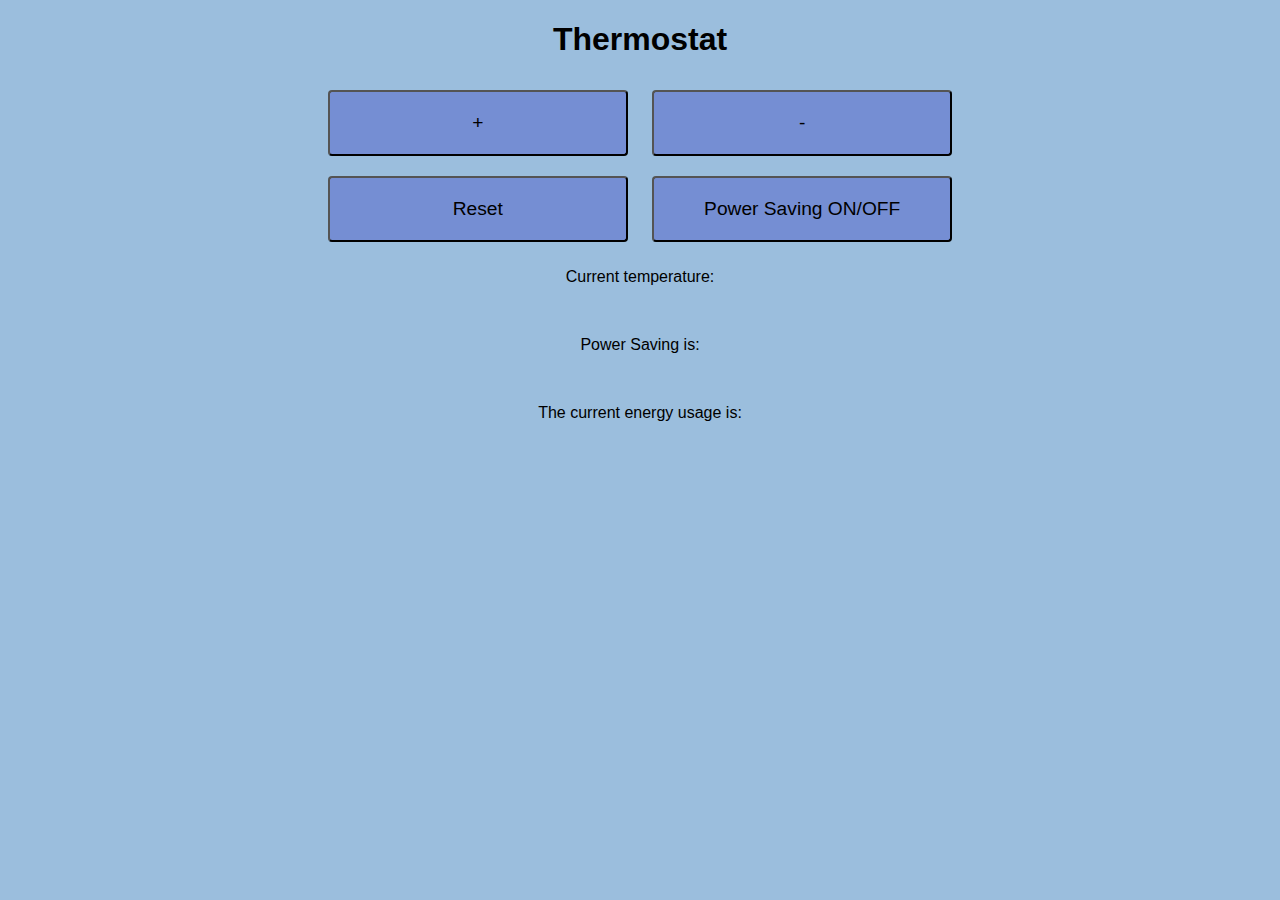
==== index.html @ f43bd72b "added styling" ====
<!DOCTYPE html>
<html>
  <head>
    <title>Thermostat</title>
    <link rel="stylesheet" type="text/css" href="thermostat.css">
  </head>
  <body>
    <h1>
      Thermostat
    </h1>
    <section>
        <p>
            <div class="buttons">
                <button id="temperature-up">+</button>
                <button id="temperature-down">-</button>
                <br>
                <button id="temperature-reset">Reset</button>
                <button id="power-saving">Power Saving ON/OFF</button>
            </div>

            <div class="display">
                <p> Current temperature:</p>
                <br>
                <p> Power Saving is:</p>
                <br>
                <p> The current energy usage is:</p>
                <br>
            </div>
        </p>
    </section>



    <script src="js/thermostat.js"></script>
  </body>
</html>
---- thermostat.css ----
body {
    background-color: rgb(155, 190, 221);
    font-family: "Montserrat", "Open Sans", Helvetica, Arial, sans-serif;
    text-align: center;
    position: relative;
}

button {
    display: inline-block;
    border-radius: 4px;  
    background-color: #758ed3;  
    text-align: center;  
    padding: 20px;  
    width: 300px;  
    transition: all 0.5s;  
    cursor: pointer;  
    font-size: 1.2rem;
    margin: 10px;
}

.display {
    color: black;
}
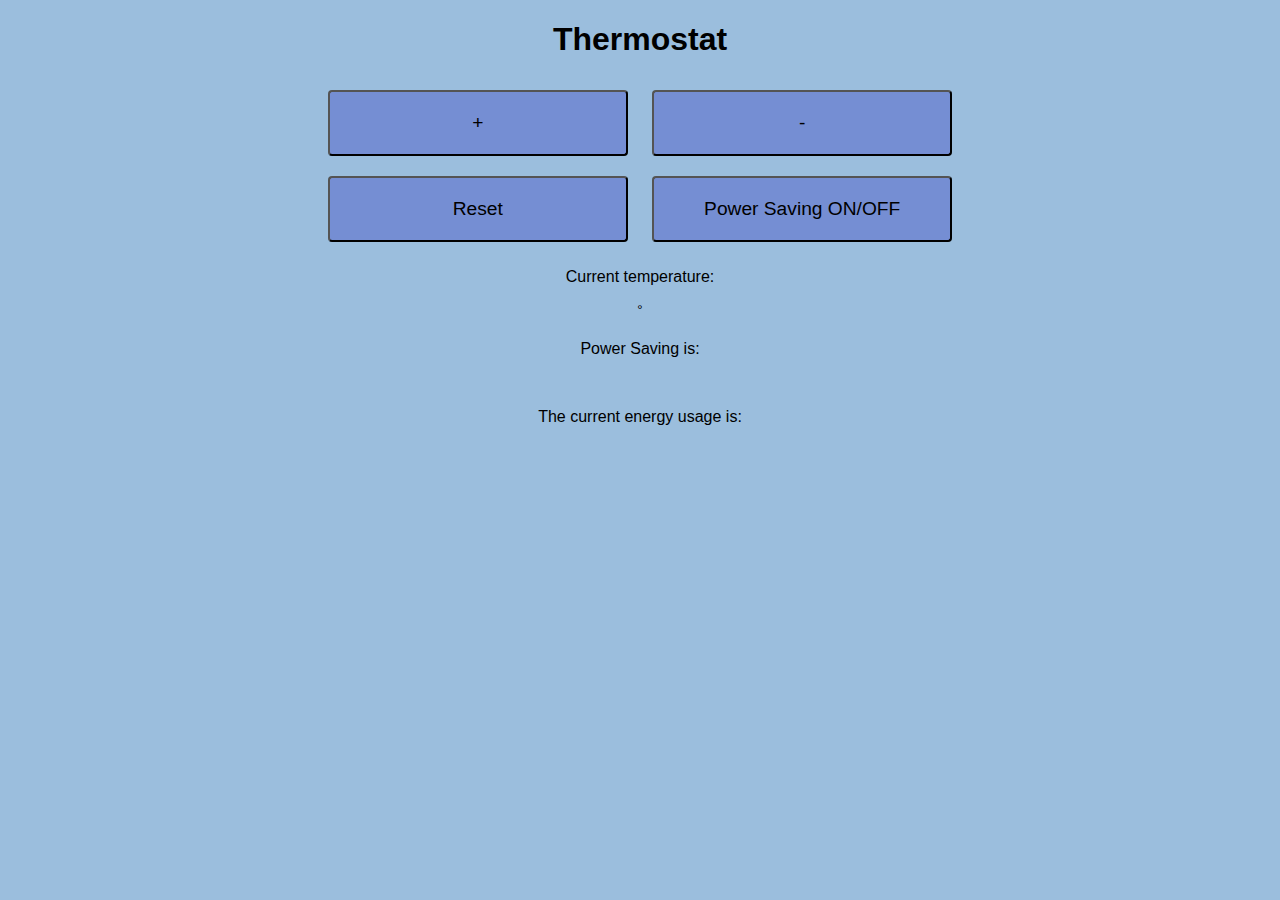
==== commit a097dcb3: "started with UI" ====
--- a/index.html
+++ b/index.html
@@ -2,7 +2,13 @@
 <html>
   <head>
     <title>Thermostat</title>
+    <script
+        src="https://code.jquery.com/jquery-3.4.1.min.js"
+        integrity="sha256-CSXorXvZcTkaix6Yvo6HppcZGetbYMGWSFlBw8HfCJo="
+        crossorigin="anonymous"></script>
     <link rel="stylesheet" type="text/css" href="thermostat.css">
+    <script src="src/Thermostat.js"></script>
+    <script src="src/interface.js"></script>
   </head>
   <body>
     <h1>
@@ -20,18 +26,16 @@
 
             <div class="display">
                 <p> Current temperature:</p>
-                <br>
+                <span id="tempValue"></span><sup>&deg;</sup>
                 <p> Power Saving is:</p>
                 <br>
                 <p> The current energy usage is:</p>
                 <br>
             </div>
+
+        <p id="api"> </p>
         </p>
     </section>
-
-
-
-    <script src="js/thermostat.js"></script>
   </body>
 </html>
 
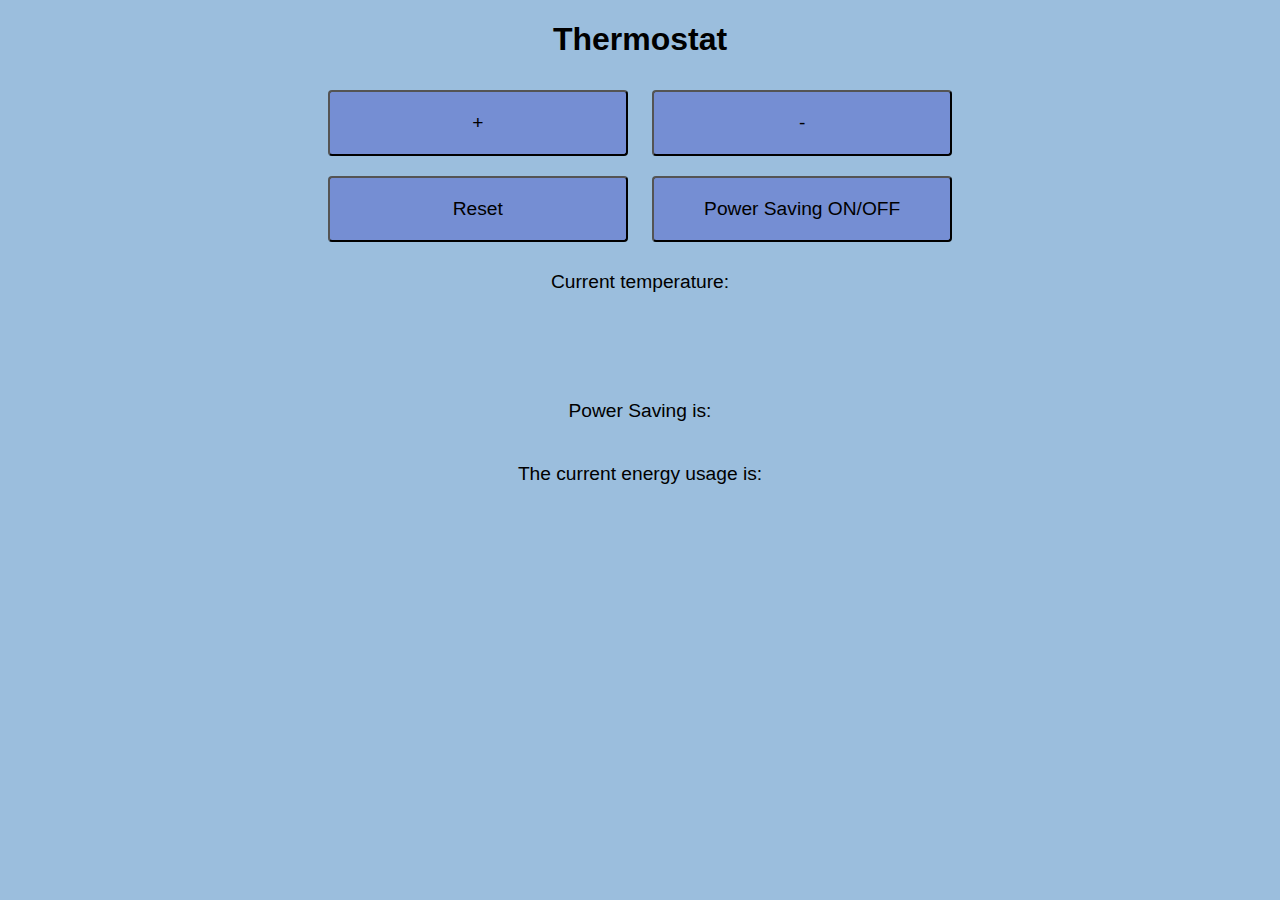
==== commit 41224153: "implemented jQuey steps" ====
--- a/index.html
+++ b/index.html
@@ -21,19 +21,22 @@
                 <button id="temperature-down">-</button>
                 <br>
                 <button id="temperature-reset">Reset</button>
-                <button id="power-saving">Power Saving ON/OFF</button>
+                <button id="power-saving-switch">Power Saving ON/OFF</button>
             </div>
 
             <div class="display">
                 <p> Current temperature:</p>
-                <span id="tempValue"></span><sup>&deg;</sup>
-                <p> Power Saving is:</p>
+                <span id="tempValue"></span>
+                <br>
+                <br>
+                <span> Power Saving is: </span><span id="power-saving"></span>
+                <br>
                 <br>
                 <p> The current energy usage is:</p>
+                <span id="energy-usage"> </span>
+                <br>
                 <br>
             </div>
-
-        <p id="api"> </p>
         </p>
     </section>
   </body>
--- a/thermostat.css
+++ b/thermostat.css
@@ -20,4 +20,27 @@
 
 .display {
     color: black;
-}+    font-size: 1.2rem;
+}
+
+.low-usage {
+    color: green;
+  }
+  
+.high-usage {
+    color: red;
+}
+
+.psmOn {
+    background-color: green;
+}
+
+.psmOff {
+    background-color: red;
+}
+
+#tempValue {
+    font-size: 3em;
+}
+
+
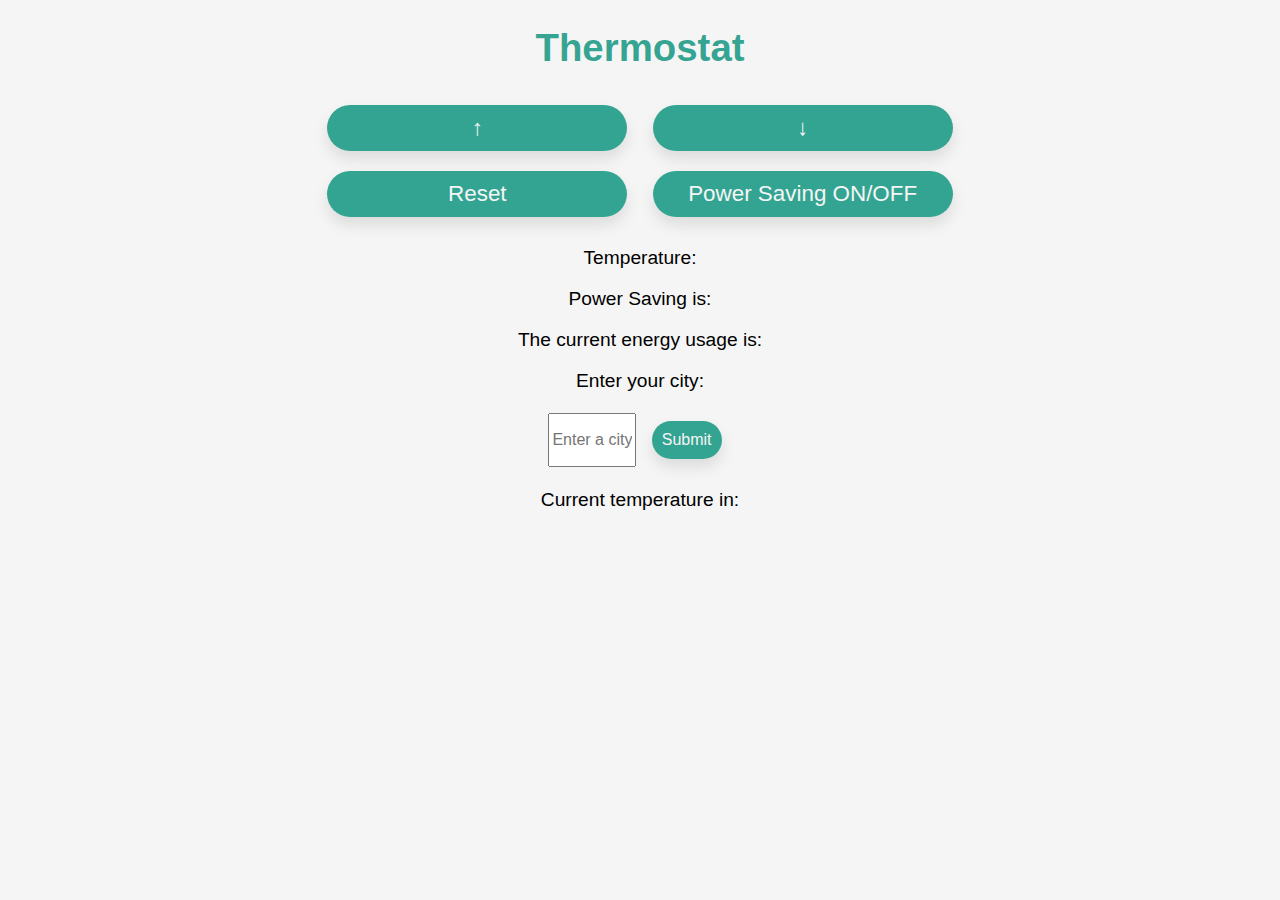
==== commit cd9d4581: "added API and some styling" ====
--- a/index.html
+++ b/index.html
@@ -15,29 +15,39 @@
       Thermostat
     </h1>
     <section>
-        <p>
             <div class="buttons">
-                <button id="temperature-up">+</button>
-                <button id="temperature-down">-</button>
+                <button id="temperature-up">&#x2191;</button>
+                <button id="temperature-down">&#x2193;</button>
                 <br>
                 <button id="temperature-reset">Reset</button>
                 <button id="power-saving-switch">Power Saving ON/OFF</button>
             </div>
 
-            <div class="display">
-                <p> Current temperature:</p>
+            <div>
+                <p> Temperature:</p>
                 <span id="tempValue"></span>
-                <br>
-                <br>
-                <span> Power Saving is: </span><span id="power-saving"></span>
-                <br>
-                <br>
+
+
+                <p> Power Saving is: </p>
+                <span id="power-saving"></span>
+
+
                 <p> The current energy usage is:</p>
+                <div class="display">
                 <span id="energy-usage"> </span>
-                <br>
-                <br>
+                </div>
+                <section>
+                <p>Enter your city: </p>  
+                  <form id="select-city">
+                      <input id="current-city" type="text" placeholder="Enter a city"></input>
+                      <input type="submit"></input>
+                  </form>
+                <p>Current temperature in: <span id="display-city"> </span></p>
+                <span id="current-temperature-city"></span>
+              </section>  
+              <br>
+
             </div>
-        </p>
     </section>
   </body>
 </html>
--- a/thermostat.css
+++ b/thermostat.css
@@ -1,30 +1,38 @@
+h1 {
+    color: #129680da
+}
+
 body {
-    background-color: rgb(155, 190, 221);
+    background-color:whitesmoke;
     font-family: "Montserrat", "Open Sans", Helvetica, Arial, sans-serif;
     text-align: center;
     position: relative;
+    font-size: 1.2rem;
 }
 
 button {
+    color: whitesmoke;
     display: inline-block;
-    border-radius: 4px;  
-    background-color: #758ed3;  
+    background-color: #129680da; 
     text-align: center;  
-    padding: 20px;  
+    padding: 10px;  
     width: 300px;  
     transition: all 0.5s;  
     cursor: pointer;  
-    font-size: 1.2rem;
+    font-size: 1.4rem;
     margin: 10px;
+    border: none;
+    border-radius: 25px;
+    box-shadow: 0px 8px 15px rgba(0, 0, 0, 0.1);
+    transition: all 0.3s ease 0s;
 }
 
 .display {
-    color: black;
-    font-size: 1.2rem;
+    font-size: 2rem;
 }
 
 .low-usage {
-    color: green;
+    color: #129680da;
   }
   
 .high-usage {
@@ -32,15 +40,45 @@
 }
 
 .psmOn {
-    background-color: green;
+    color:#129680da;
+    font-size: 2em;
 }
 
 .psmOff {
-    background-color: red;
+    color: red;
+    font-size: 2em;
 }
 
 #tempValue {
-    font-size: 3em;
+    font-size: 2em;
 }
 
+#current-temperature-city {
+    font-size: 2em;
+}
 
+#display-city{
+    color:#129680da;
+    font-size: 1.2rem;
+}
+
+input[type="text"] {
+    width: 5em;
+    height: 3em;
+    font-size: 1rem;
+}
+
+input[type="submit"] {
+    display: inline-block;
+    background-color: #129680da; 
+    text-align: center;  
+    padding: 10px;  
+    transition: all 0.5s;  
+    cursor: pointer;  
+    font-size: 1rem;
+    margin: 10px;
+    border: none;
+    color: whitesmoke;
+    border-radius: 25px;
+    box-shadow: 0px 8px 15px rgba(0, 0, 0, 0.1);
+}